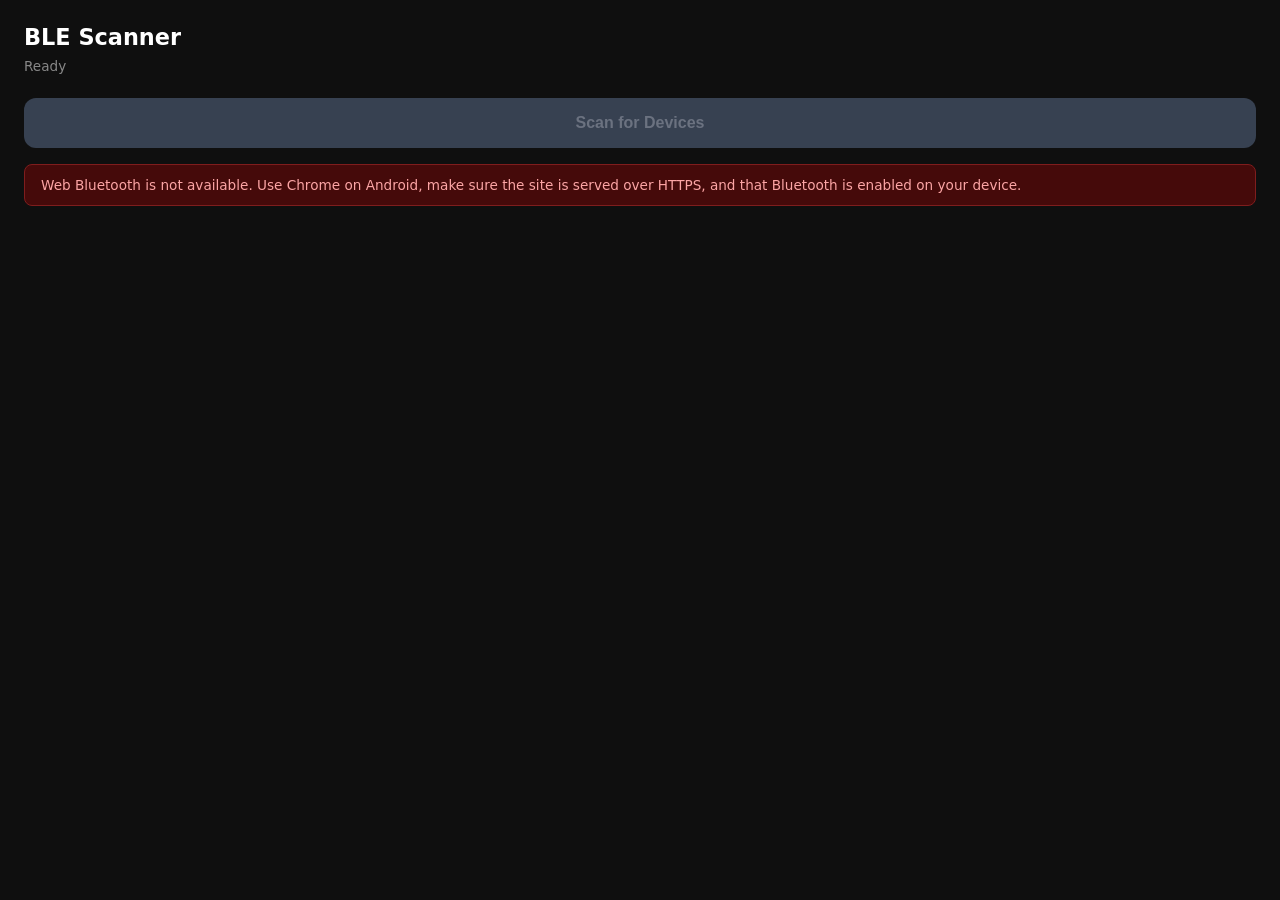
==== index.html @ f6ae9145 "Add v1 BLE device scanner Single-page Web Bluetooth playground that scans for nearby BLE devices via" ====
<!DOCTYPE html>
<html lang="en">
<head>
  <meta charset="UTF-8">
  <meta name="viewport" content="width=device-width, initial-scale=1.0">
  <title>BLE Playground</title>
  <link rel="stylesheet" href="style.css">
</head>
<body>
  <h1>BLE Scanner</h1>
  <p id="status">Ready</p>

  <button id="scan-btn">Scan for Devices</button>
  <div id="error"></div>
  <div id="results"></div>

  <script src="app.js"></script>
</body>
</html>
---- style.css ----
* {
  box-sizing: border-box;
  margin: 0;
  padding: 0;
}

body {
  font-family: system-ui, sans-serif;
  background: #0f0f0f;
  color: #e8e8e8;
  min-height: 100dvh;
  padding: 1.5rem;
}

h1 {
  font-size: 1.4rem;
  margin-bottom: 0.5rem;
  color: #fff;
}

#status {
  font-size: 0.85rem;
  color: #888;
  margin-bottom: 1.5rem;
  min-height: 1.2em;
}

#scan-btn {
  display: block;
  width: 100%;
  padding: 1rem;
  font-size: 1rem;
  font-weight: 600;
  background: #2563eb;
  color: #fff;
  border: none;
  border-radius: 0.75rem;
  cursor: pointer;
  -webkit-tap-highlight-color: transparent;
  touch-action: manipulation;
}

#scan-btn:active {
  background: #1d4ed8;
}

#scan-btn:disabled {
  background: #374151;
  color: #6b7280;
  cursor: not-allowed;
}

#error {
  margin-top: 1rem;
  padding: 0.75rem 1rem;
  background: #450a0a;
  border: 1px solid #7f1d1d;
  border-radius: 0.5rem;
  color: #fca5a5;
  font-size: 0.85rem;
  display: none;
}

#results {
  margin-top: 1.5rem;
}

.device-card {
  background: #1c1c1c;
  border: 1px solid #2d2d2d;
  border-radius: 0.75rem;
  padding: 0.875rem 1rem;
  margin-bottom: 0.75rem;
}

.device-name {
  font-weight: 600;
  font-size: 1rem;
  color: #fff;
  margin-bottom: 0.25rem;
}

.device-name.unknown {
  color: #6b7280;
  font-style: italic;
}

.device-id {
  font-size: 0.75rem;
  color: #555;
  font-family: monospace;
}
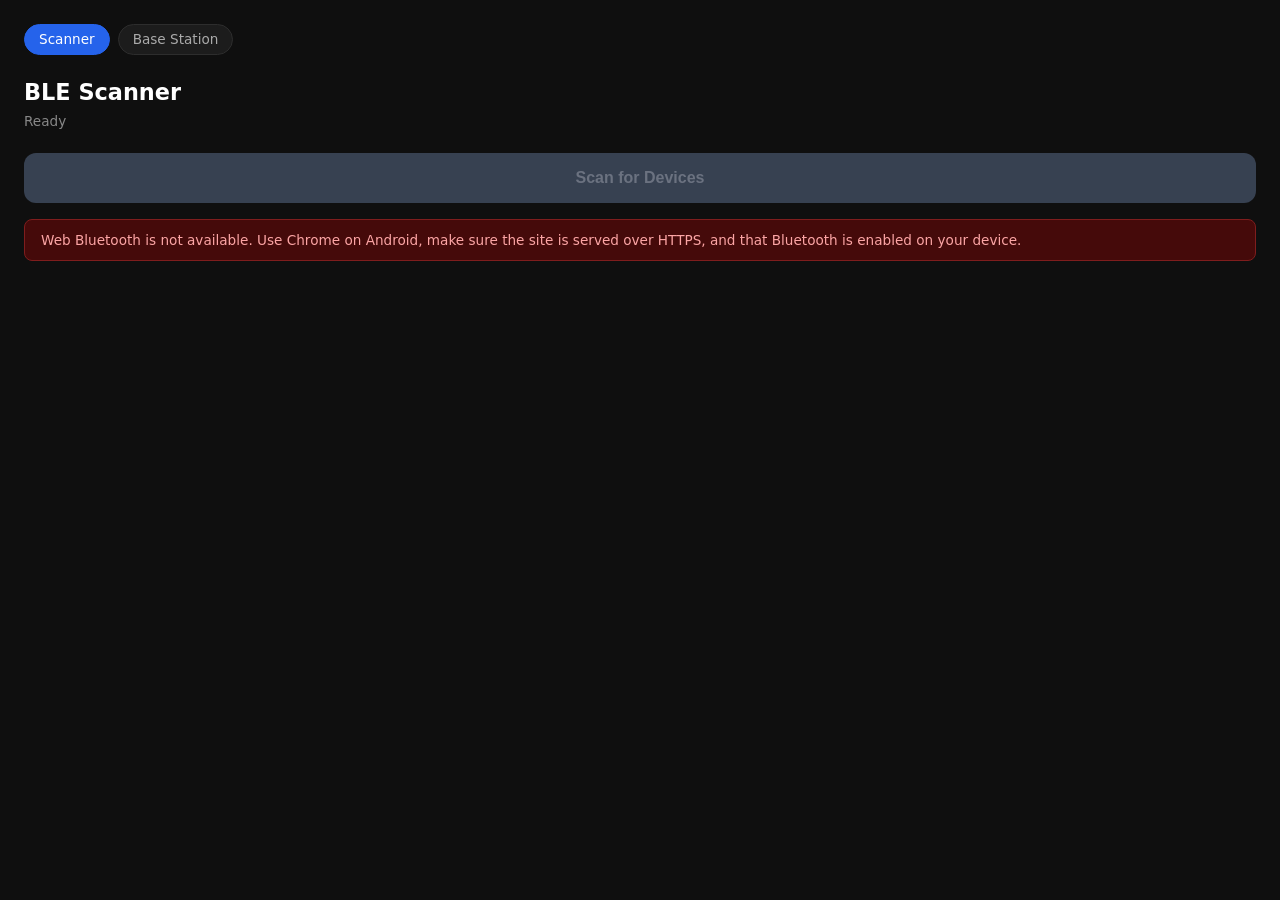
==== commit afedfcf3: "Add SteamVR base station control page New page for connecting to Lighthouse V2 base stations (LHB-* " ====
--- a/index.html
+++ b/index.html
@@ -7,6 +7,11 @@
   <link rel="stylesheet" href="style.css">
 </head>
 <body>
+  <nav>
+    <a href="index.html" class="active">Scanner</a>
+    <a href="basestation.html">Base Station</a>
+  </nav>
+
   <h1>BLE Scanner</h1>
   <p id="status">Ready</p>
 
--- a/style.css
+++ b/style.css
@@ -11,6 +11,97 @@
   min-height: 100dvh;
   padding: 1.5rem;
 }
+
+nav {
+  display: flex;
+  gap: 0.5rem;
+  margin-bottom: 1.5rem;
+}
+
+nav a {
+  padding: 0.4rem 0.875rem;
+  border-radius: 999px;
+  font-size: 0.85rem;
+  font-weight: 500;
+  color: #aaa;
+  text-decoration: none;
+  background: #1c1c1c;
+  border: 1px solid #2d2d2d;
+}
+
+nav a.active {
+  color: #fff;
+  background: #2563eb;
+  border-color: #2563eb;
+}
+
+/* Base station page */
+.power-state-row {
+  display: flex;
+  align-items: center;
+  gap: 0.5rem;
+  margin-top: 0.5rem;
+}
+
+.power-state-row .label {
+  font-size: 0.8rem;
+  color: #888;
+}
+
+.badge {
+  font-size: 0.75rem;
+  font-weight: 600;
+  padding: 0.2rem 0.6rem;
+  border-radius: 999px;
+  background: #2d2d2d;
+  color: #aaa;
+}
+
+.badge-on      { background: #14532d; color: #86efac; }
+.badge-standby { background: #1e3a5f; color: #93c5fd; }
+.badge-sleep   { background: #1c1c1c; color: #6b7280; }
+
+.action-grid {
+  display: grid;
+  grid-template-columns: 1fr 1fr;
+  gap: 0.75rem;
+  margin-top: 1rem;
+}
+
+.action-btn {
+  padding: 0.875rem;
+  font-size: 0.95rem;
+  font-weight: 600;
+  background: #1c1c1c;
+  color: #e8e8e8;
+  border: 1px solid #2d2d2d;
+  border-radius: 0.75rem;
+  cursor: pointer;
+  -webkit-tap-highlight-color: transparent;
+  touch-action: manipulation;
+}
+
+.action-btn:active  { background: #2d2d2d; }
+.action-btn:disabled { color: #4b5563; border-color: #1f1f1f; cursor: not-allowed; }
+
+.disconnect-btn {
+  display: block;
+  width: 100%;
+  margin-top: 1rem;
+  padding: 0.875rem;
+  font-size: 0.95rem;
+  font-weight: 600;
+  background: transparent;
+  color: #ef4444;
+  border: 1px solid #7f1d1d;
+  border-radius: 0.75rem;
+  cursor: pointer;
+  -webkit-tap-highlight-color: transparent;
+  touch-action: manipulation;
+}
+
+.disconnect-btn:active   { background: #450a0a; }
+.disconnect-btn:disabled { color: #6b7280; border-color: #374151; cursor: not-allowed; }
 
 h1 {
   font-size: 1.4rem;
